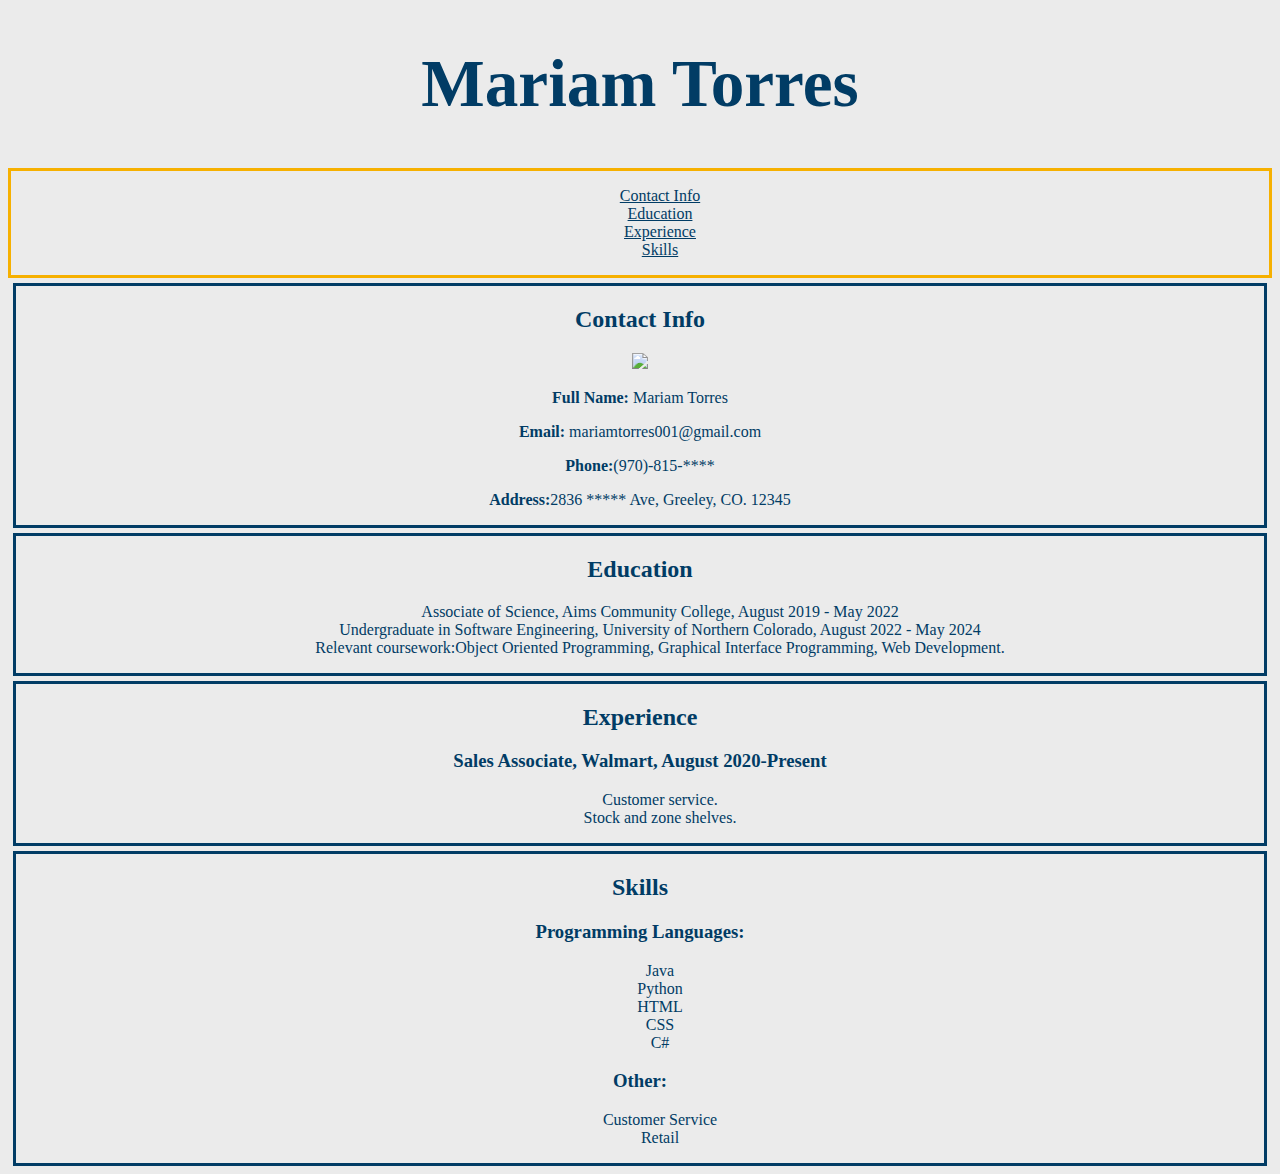
==== resume/index.html @ 861bfc7e "Update index.html" ====
<!DOCTYPE html>
<html lang = "en">
  <head>
    <link rel="stylesheet" href="css/style.css">
    <meta charset = "UTF-8">
    <meta name="viewport" content="width=device-width, initial-scale=1">
    <title>Resume</title>
  </head>
  <body>
    <h1>Mariam Torres</h1>
  <nav>
    <ul>
      <li><a href="#contact">Contact Info</a></li>
      <li><a href="#education">Education</a></li>
      <li><a href="#experience">Experience</a></li>
      <li><a href="#skills">Skills</a></li>
    </ul>
  </nav>
  <section id="contact">
    <h2>Contact Info</h2>
      <img src="images/image.jpg" height: "250">
      <p><strong>Full Name:</strong> Mariam Torres</p>
      <p><strong>Email:</strong> mariamtorres001@gmail.com</p>
      <p><strong>Phone:</strong>(970)-815-****</p>
      <p><strong>Address:</strong>2836 ***** Ave, Greeley, CO. 12345</p>
  </section>
 <section id="education">
  <h2>Education</h2>
  <ul>
    <li>Associate of Science, Aims Community College, August 2019 - May 2022</li>
    <li>Undergraduate in Software Engineering, University of Northern Colorado, August 2022 - May 2024</li>
    <li>Relevant coursework:Object Oriented Programming, Graphical Interface Programming, Web Development.</li>
  </ul>
</section>
 <section id="experience">
  <h2>Experience</h2>
  <h3>Sales Associate, Walmart, August 2020-Present</h3>
  <ul>
    <li>Customer service. </li>
    <li>Stock and zone shelves.</li>
  </ul>
</section>
    
<section id="skills">
  <h2>Skills</h2>
  <h3>Programming Languages:</h3>
  <ul>
    <li>Java</li>
    <li>Python</li>
    <li>HTML</li>
    <li>CSS</li>
    <li>C#</li>
  </ul>
  <h3>Other: </h3>
  <ul>
    <li>Customer Service</li>
    <li>Retail</li>
  </ul>
    
  </body>
</html>
---- resume/css/style.css ----
:root
{
  --UNC-Blue:#013c65;
  --UNC-Gold: #f6b000;
  --UNC-Gray: #ebebeb;
}
body
{
    background-color: var(--UNC-Gray);
}
*
{
    color: var(--UNC-Blue);
    text-align: center;
}
h1
{
    text-align: center;
    font-size: calc(12pt + 4vw);
}
nav
{
    border: 3px var(--UNC-Gold) solid;
}
section
{
    border: 3px var(--UNC-Blue) solid;
    margin: 5px;
}
.date
{
    color: var(--UNC-Gold);
}
li
{
    display: block;
}
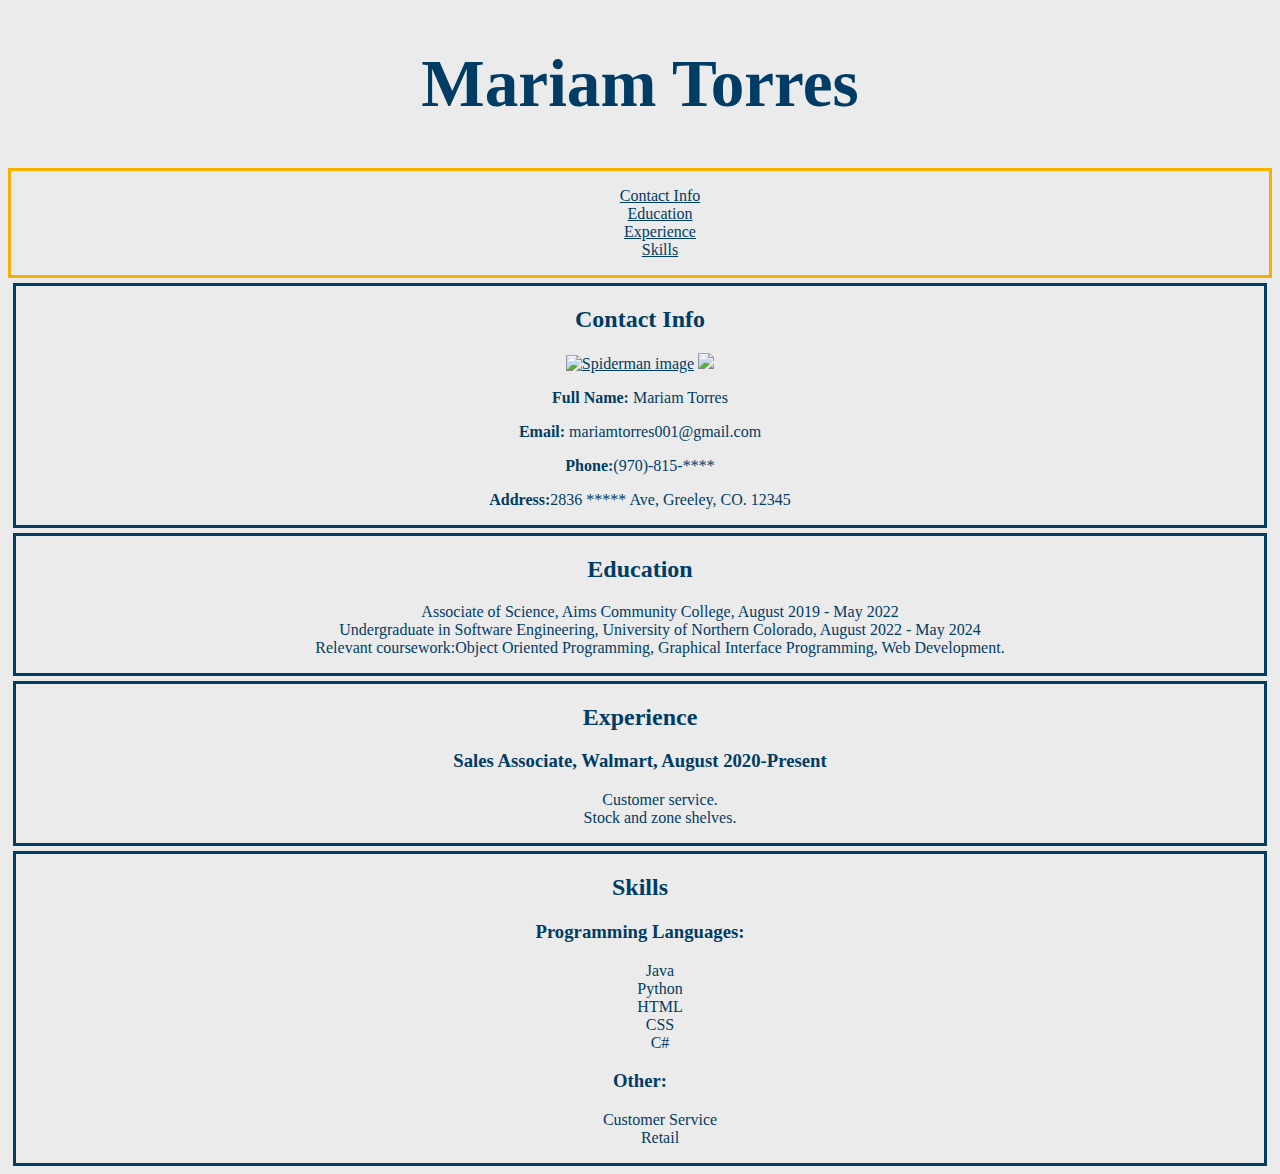
==== commit 7af5adc7: "Update index.html" ====
--- a/resume/index.html
+++ b/resume/index.html
@@ -19,6 +19,7 @@
   </nav>
   <section id="contact">
     <h2>Contact Info</h2>
+      <a href="images/spiderman.jpg"><img class="heropic" src="images/spiderman.jpg" alt="Spiderman image"></a>
       <img src="images/image.jpg" height: "250">
       <p><strong>Full Name:</strong> Mariam Torres</p>
       <p><strong>Email:</strong> mariamtorres001@gmail.com</p>
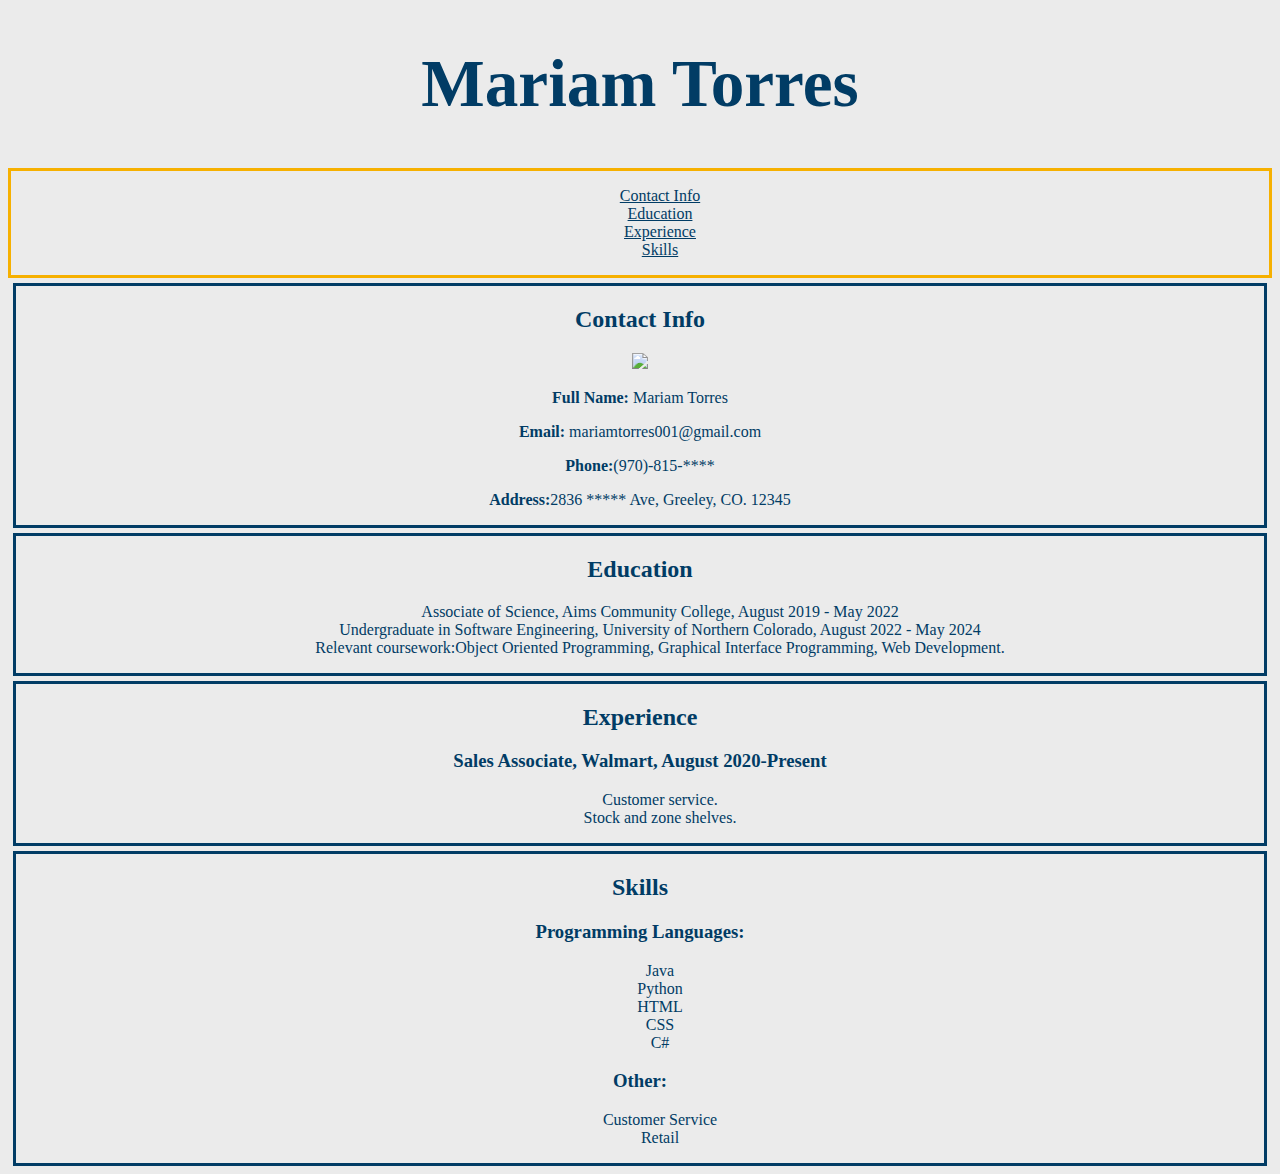
==== commit 68a1008c: "Update index.html" ====
--- a/resume/index.html
+++ b/resume/index.html
@@ -19,8 +19,8 @@
   </nav>
   <section id="contact">
     <h2>Contact Info</h2>
-      <a href="images/spiderman.jpg"><img class="heropic" src="images/spiderman.jpg" alt="Spiderman image"></a>
-      <img src="images/image.jpg" height: "250">
+      <img src="resume/image.jpg" height= "250">
+      
       <p><strong>Full Name:</strong> Mariam Torres</p>
       <p><strong>Email:</strong> mariamtorres001@gmail.com</p>
       <p><strong>Phone:</strong>(970)-815-****</p>
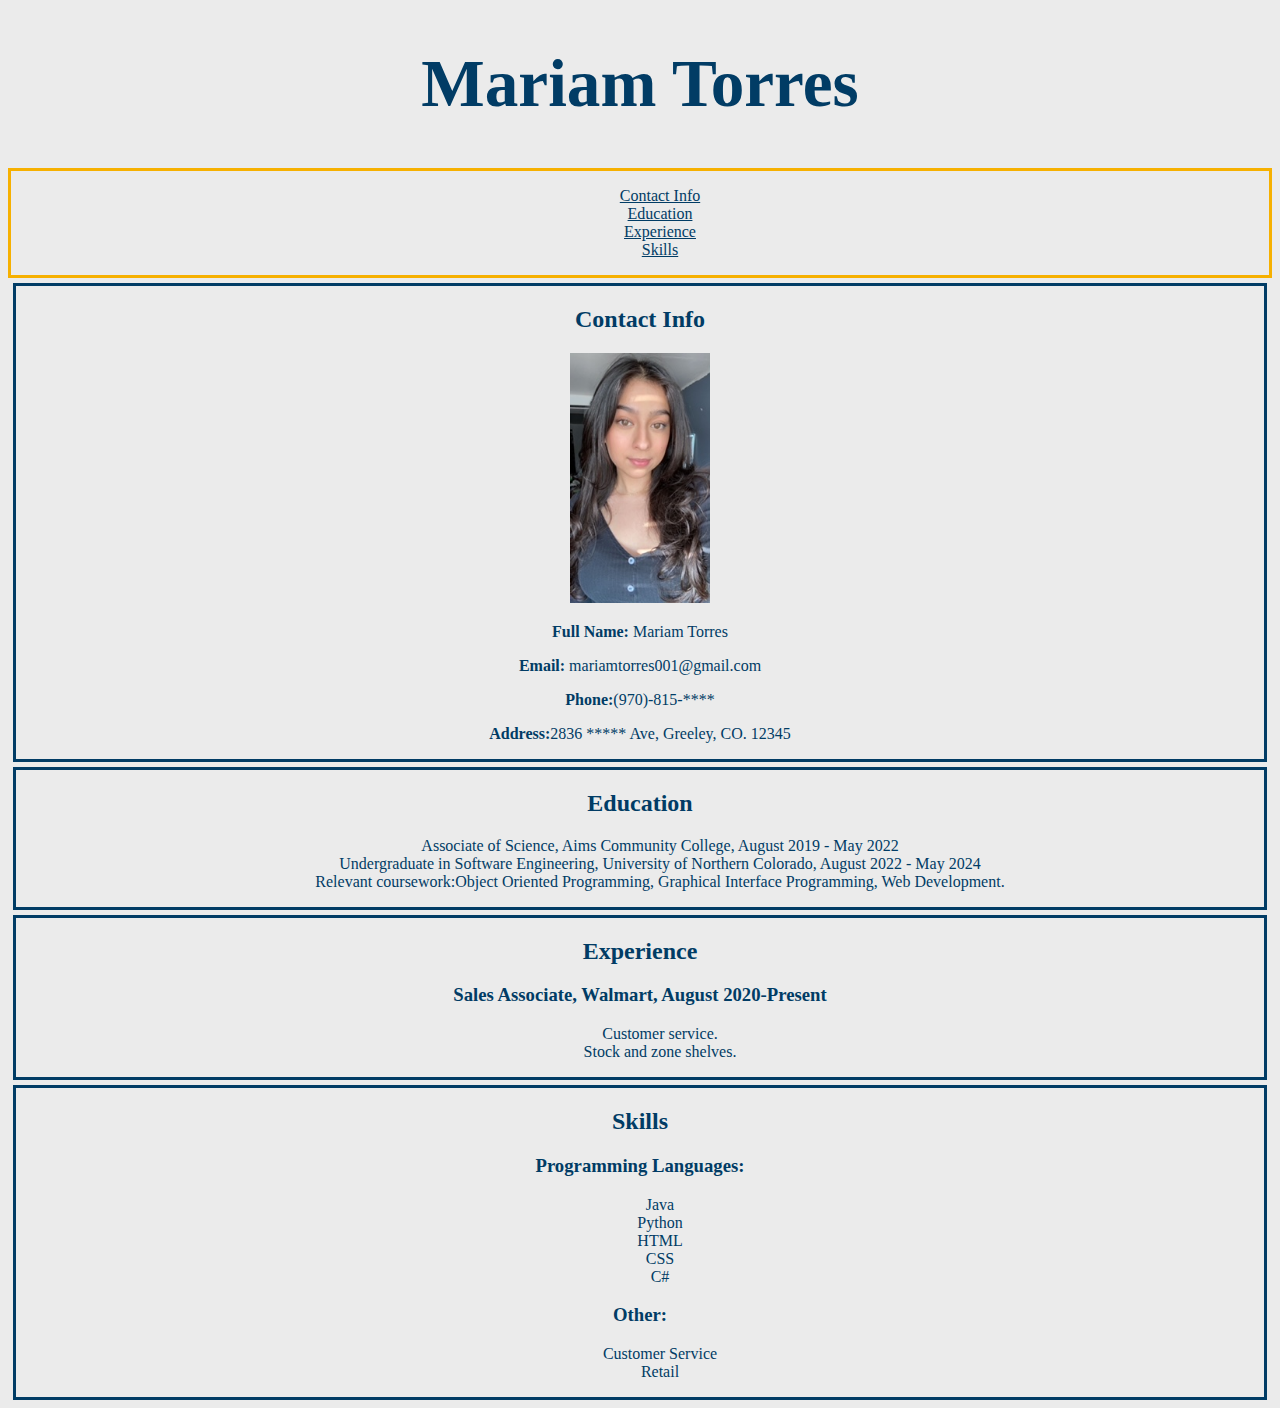
==== commit 7133ed91: "Update index.html" ====
--- a/resume/index.html
+++ b/resume/index.html
@@ -19,7 +19,7 @@
   </nav>
   <section id="contact">
     <h2>Contact Info</h2>
-      <img src="resume/image.jpg" height= "250">
+      <img src="images/image.jpg" height= "250">
       
       <p><strong>Full Name:</strong> Mariam Torres</p>
       <p><strong>Email:</strong> mariamtorres001@gmail.com</p>
